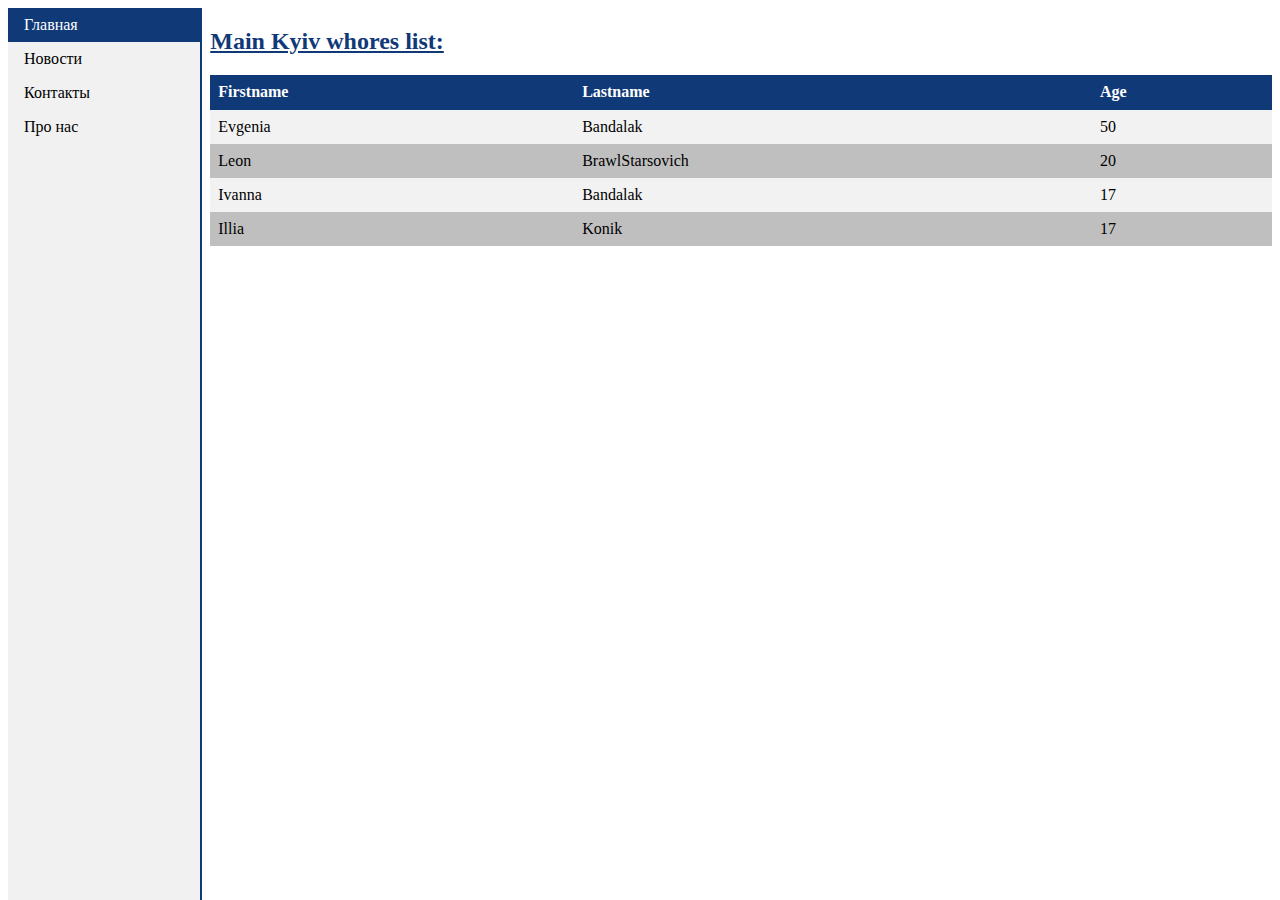
==== index.html @ ff57481e "1" ====
<!DOCTYPE html>
<html lang="en">
<head>
    <meta charset="UTF-8">
    <link rel="stylesheet" href="style.css">
    <title>Document</title>
</head>
<body>
  <ul>
    <li><a class="active" href="#home">Главная</a></li>
    <li><a href="#news">Новости</a></li>
    <li><a href="#contact">Контакты</a></li>
    <li><a href="#about">Про нас</a></li>
  </ul>
  
    <div class="table">
      <h2>Main Kyiv whores list:</h2>
    <table>
        <tr>
          <th>Firstname</th>
          <th>Lastname</th> 
          <th>Age</th>
        </tr>
        <tr>
          <td>Evgenia</td>
          <td>Bandalak</td> 
          <td>50</td>
        </tr>
        <tr>
          <td>Leon</td>
          <td>BrawlStarsovich</td> 
          <td>20</td>
        </tr>
        <tr>
          <td>Ivanna</td>
          <td>Bandalak</td> 
          <td>17</td>
        </tr>
        <tr>
            <td>Illia</td>
            <td>Konik</td> 
            <td>17</td>
          </tr>
        </div>
      </table>
</body>
</html>
---- style.css ----
table {
    /* border:1px solid rgb(16, 57, 119); */
    border-collapse: collapse;
    width: 100%;
    margin:  auto;
  }
  th, td {
    text-align: left;
    padding: 8px;
  }

  tr {
      background-color: #c0bfbf;
  }
  
  tr:nth-child(even){
      background-color: #f2f2f2
    }

  tr:hover{
    background-color: #555;
    color: white;
  }

  
::selection{
    color:#fff;
    background-color:rgba(16, 57, 119, 0.74);}
th{
    border-bottom:1px solid rgb(16, 57, 119); 
    background-color:rgb(16, 57, 119);
    color: #fff;
}
div.table{
  width: 84%;
  float :right;
  

}
ul {
  list-style-type: none;
  margin: 0;
  padding: 0;
  width: 15%;
  background-color: #f1f1f1;
  position: fixed;
  height: 100%;
  overflow: auto;
  border-right: 2px solid rgb(16, 57, 119);;
}

li a {
  display: block;
  color: #000;
  padding: 8px 16px;
  text-decoration: none;
}

li a.active {
  background-color: rgb(16, 57, 119); 
  color: white;
}

li a:hover:not(.active) {
  background-color: #555;
  color: white;
}
h2{
  color: rgb(16, 57, 119); 
  text-decoration: underline;
}
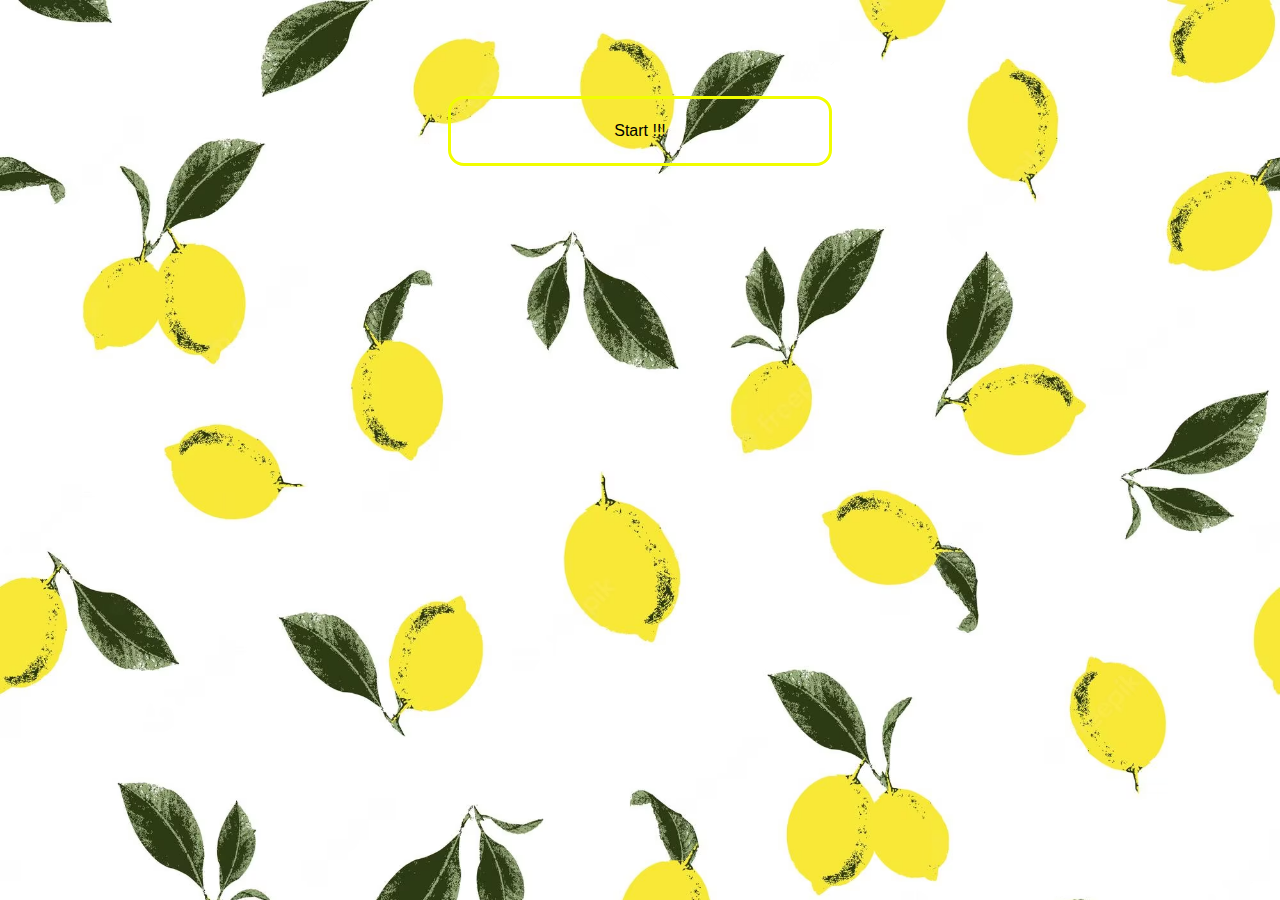
==== commit 5e8db5cd: "Add files via upload" ====
--- a/index.html
+++ b/index.html
@@ -1,47 +1,238 @@
 <!DOCTYPE html>
 <html lang="en">
-<head>
-    <meta charset="UTF-8">
-    <link rel="stylesheet" href="style.css">
+  <head>
+    <meta charset="UTF-8" />
+    <meta name="viewport" content="width=device-width, initial-scale=1.0" />
     <title>Document</title>
-</head>
-<body>
-  <ul>
-    <li><a class="active" href="#home">Главная</a></li>
-    <li><a href="#news">Новости</a></li>
-    <li><a href="#contact">Контакты</a></li>
-    <li><a href="#about">Про нас</a></li>
-  </ul>
-  
-    <div class="table">
-      <h2>Main Kyiv whores list:</h2>
-    <table>
-        <tr>
-          <th>Firstname</th>
-          <th>Lastname</th> 
-          <th>Age</th>
-        </tr>
-        <tr>
-          <td>Evgenia</td>
-          <td>Bandalak</td> 
-          <td>50</td>
-        </tr>
-        <tr>
-          <td>Leon</td>
-          <td>BrawlStarsovich</td> 
-          <td>20</td>
-        </tr>
-        <tr>
-          <td>Ivanna</td>
-          <td>Bandalak</td> 
-          <td>17</td>
-        </tr>
-        <tr>
-            <td>Illia</td>
-            <td>Konik</td> 
-            <td>17</td>
-          </tr>
+    <link
+      rel="stylesheet"
+      href="https://cdn.jsdelivr.net/npm/bootstrap@4.3.1/dist/css/bootstrap.min.css"
+      integrity="sha384-ggOyR0iXCbMQv3Xipma34MD+dH/1fQ784/j6cY/iJTQUOhcWr7x9JvoRxT2MZw1T"
+      crossorigin="anonymous"
+    />
+    <link rel="stylesheet" href="letters.css" />
+    <style>
+      iframe {
+        height: 600px;
+      }
+      #hap {
+        display: none;
+      }
+      #a {
+        text-decoration: none;
+        margin: auto;
+        height: 15vh;
+        width: fit-content;
+        margin-top: 2rem;
+        margin-bottom: 0;
+
+        display: flex;
+        align-items: center;
+        justify-content: center;
+        border: rgb(241, 253, 0) 3px solid;
+        border-radius: 1rem;
+        background: transparent;
+      }
+      body {
+        background-image: url("summer-lemons-decorative-seamless-pattern-repeating-background-tileable-wallpaper-print_153302-208.avif"); /* Replace with the path to your image */
+        background-size: cover; /* This ensures the image covers the entire background */
+        background-repeat: repeat; /* Prevents the image from repeating */
+      }
+      img {
+        max-width: 100%;
+        height: auto;
+        border-radius: 1rem;
+      }
+      .carousel {
+        width: 50%;
+      }
+      @media (max-width: 950px) {
+        .carousel {
+          width: 60%;
+        }
+      }
+      @media (max-width: 700px) {
+        /* Adjust the breakpoint as needed */
+        .carousel {
+          width: 90%;
+        }
+      }
+    </style>
+  </head>
+  <body>
+    <button
+      style="
+        display: block;
+        margin: auto;
+        margin-top: 6rem;
+        width: 30%;
+        height: 70px;
+        border: rgb(241, 253, 0) 3px solid;
+        border-radius: 1rem;
+        background: transparent;
+      "
+      id="playButton"
+    >
+      Start !!!
+    </button>
+
+    <audio id="audioPlayer" controls style="display: none">
+      <source src="music/main.mp3" type="audio/mpeg" />
+      Your browser does not support the audio element.
+    </audio>
+
+    <div id="hap">
+      <a id="a" href="game.html">
+        <div class="colorful-phrase p-2">
+          <span class="letter-red">H</span>
+          <span class="letter-green">a</span>
+          <span class="letter-blue">p</span>
+          <span class="letter-yellow">p</span>
+          <span class="letter-purple">y</span>
+          <span class="letter-orange"> </span>
+          <span class="letter-cyan">B</span>
+          <span class="letter-pink">i</span>
+          <span class="letter-lime">r</span>
+          <span class="letter-teal">t</span>
+          <span class="letter-indigo">h</span>
+          <span class="letter-deep-orange">d</span>
+          <span class="letter-orange">a</span>
+          <span class="letter-amber">y</span>
         </div>
-      </table>
-</body>
-</html>+      </a>
+      <p
+        style="
+          display: block;
+          width: fit-content;
+          color: rgb(15, 98, 0);
+          margin: auto;
+          margin-bottom: 4rem;
+        "
+      >
+        (Click)
+      </p>
+
+      <div
+        id="carouselExampleControls"
+        class="carousel mx-auto sm-w-90 mx-auto vh-80 d-flex align-items-center justify-content-center"
+        data-ride="carousel"
+      >
+        <div class="carousel-inner">
+          <div class="carousel-item active">
+            <img
+              class="d-block w-100 h-100 mx-auto"
+              src="photo_2023-09-03_15-02-24.jpg"
+              alt="First slide"
+            />
+          </div>
+          <div class="carousel-item">
+            <img
+              class="d-block w-100 mx-auto"
+              src="photo_2023-09-03_15-02-43.jpg"
+              alt="Second slide"
+            />
+          </div>
+          <div class="carousel-item">
+            <img
+              class="d-block w-100 mx-auto"
+              src="photo_2023-09-03_15-02-48.jpg"
+              alt="Third slide"
+            />
+          </div>
+          <div class="carousel-item">
+            <img
+              class="d-block w-100 mx-auto"
+              src="photo_2023-09-03_15-02-52.jpg"
+              alt="Third slide"
+            />
+          </div>
+          <div class="carousel-item">
+            <img
+              class="d-block w-100 mx-auto"
+              src="photo_2023-09-03_15-02-57.jpg"
+              alt="Third slide"
+            />
+          </div>
+          <div class="carousel-item">
+            <img
+              class="d-block w-100 mx-auto"
+              src="photo_2023-09-03_15-03-01.jpg"
+              alt="Third slide"
+            />
+          </div>
+          <div class="carousel-item">
+            <img
+              class="d-block w-100 mx-auto"
+              src="photo_2023-09-03_15-03-06.jpg"
+              alt="Third slide"
+            />
+          </div>
+          <div class="carousel-item">
+            <img
+              class="d-block w-100 mx-auto"
+              src="photo_2023-09-03_15-03-16.jpg"
+              alt="Third slide"
+            />
+          </div>
+          <div class="carousel-item">
+            <iframe
+              class="d-block w-100"
+              src="https://www.youtube.com/embed/KfC1xrhclLQ"
+              title="З Днем народження Соня"
+              frameborder="0"
+              allow="accelerometer; autoplay; clipboard-write; encrypted-media; gyroscope; picture-in-picture; web-share"
+              allowfullscreen
+            >
+            </iframe>
+          </div>
+        </div>
+        <a
+          class="carousel-control-prev"
+          href="#carouselExampleControls"
+          role="button"
+          data-slide="prev"
+        >
+          <span class="carousel-control-prev-icon" aria-hidden="true"></span>
+          <span class="sr-only">Previous</span>
+        </a>
+        <a
+          class="carousel-control-next"
+          href="#carouselExampleControls"
+          role="button"
+          data-slide="next"
+        >
+          <span class="carousel-control-next-icon" aria-hidden="true"></span>
+          <span class="sr-only">Next</span>
+        </a>
+      </div>
+    </div>
+
+    <script>
+      const playButton = document.getElementById("playButton");
+      const hap = document.getElementById("hap");
+      const audioPlayer = document.getElementById("audioPlayer");
+
+      playButton.addEventListener("click", function () {
+        audioPlayer.play();
+        hap.style.display = "block";
+        playButton.style.display = "none";
+      });
+    </script>
+    <script type="module" src="js.js"></script>
+    <script
+      src="https://code.jquery.com/jquery-3.3.1.slim.min.js"
+      integrity="sha384-q8i/X+965DzO0rT7abK41JStQIAqVgRVzpbzo5smXKp4YfRvH+8abtTE1Pi6jizo"
+      crossorigin="anonymous"
+    ></script>
+    <script
+      src="https://cdn.jsdelivr.net/npm/popper.js@1.14.7/dist/umd/popper.min.js"
+      integrity="sha384-UO2eT0CpHqdSJQ6hJty5KVphtPhzWj9WO1clHTMGa3JDZwrnQq4sF86dIHNDz0W1"
+      crossorigin="anonymous"
+    ></script>
+    <script
+      src="https://cdn.jsdelivr.net/npm/bootstrap@4.3.1/dist/js/bootstrap.min.js"
+      integrity="sha384-JjSmVgyd0p3pXB1rRibZUAYoIIy6OrQ6VrjIEaFf/nJGzIxFDsf4x0xIM+B07jRM"
+      crossorigin="anonymous"
+    ></script>
+  </body>
+</html>
--- a/letters.css
+++ b/letters.css
@@ -0,0 +1,67 @@
+/* Add your own color values or customize as needed */
+
+.colorful-phrase {
+  font-size: 56px;
+
+  text-transform: uppercase;
+}
+@media (max-width: 700px) {
+  .colorful-phrase {
+    font-size: 36px;
+  }
+}
+.letter-red {
+  color: red;
+}
+
+.letter-green {
+  color: green;
+}
+
+.letter-blue {
+  color: blue;
+}
+
+.letter-yellow {
+  color: yellow;
+}
+
+.letter-purple {
+  color: purple;
+}
+
+.letter-orange {
+  color: orange;
+}
+
+.letter-cyan {
+  color: cyan;
+}
+
+.letter-pink {
+  color: pink;
+}
+
+.letter-lime {
+  color: lime;
+}
+
+.letter-teal {
+  color: teal;
+}
+
+.letter-indigo {
+  color: indigo;
+}
+
+.letter-deep-orange {
+  color: #ff5722; /* Deep Orange */
+}
+
+.letter-blue-grey {
+  color: #607d8b; /* Blue Grey */
+}
+
+.letter-amber {
+  color: #ffc107; /* Amber */
+}
